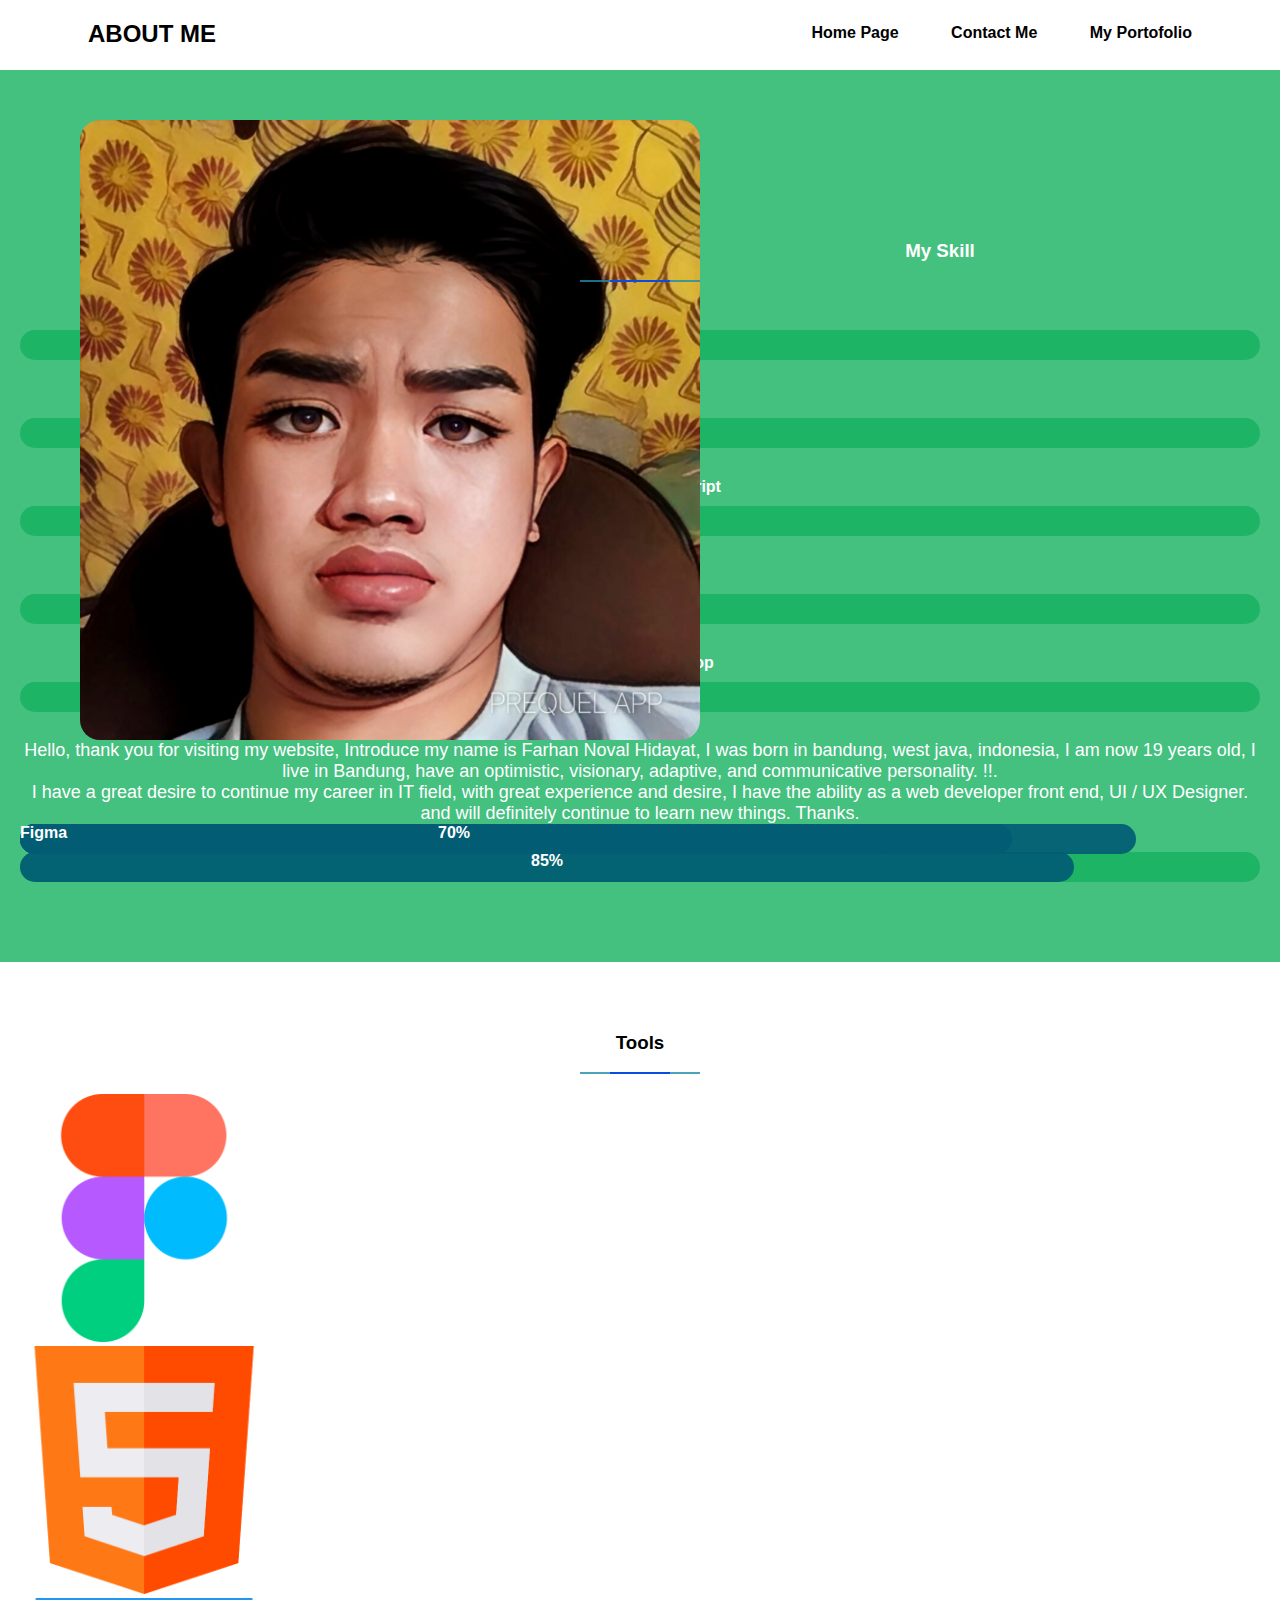
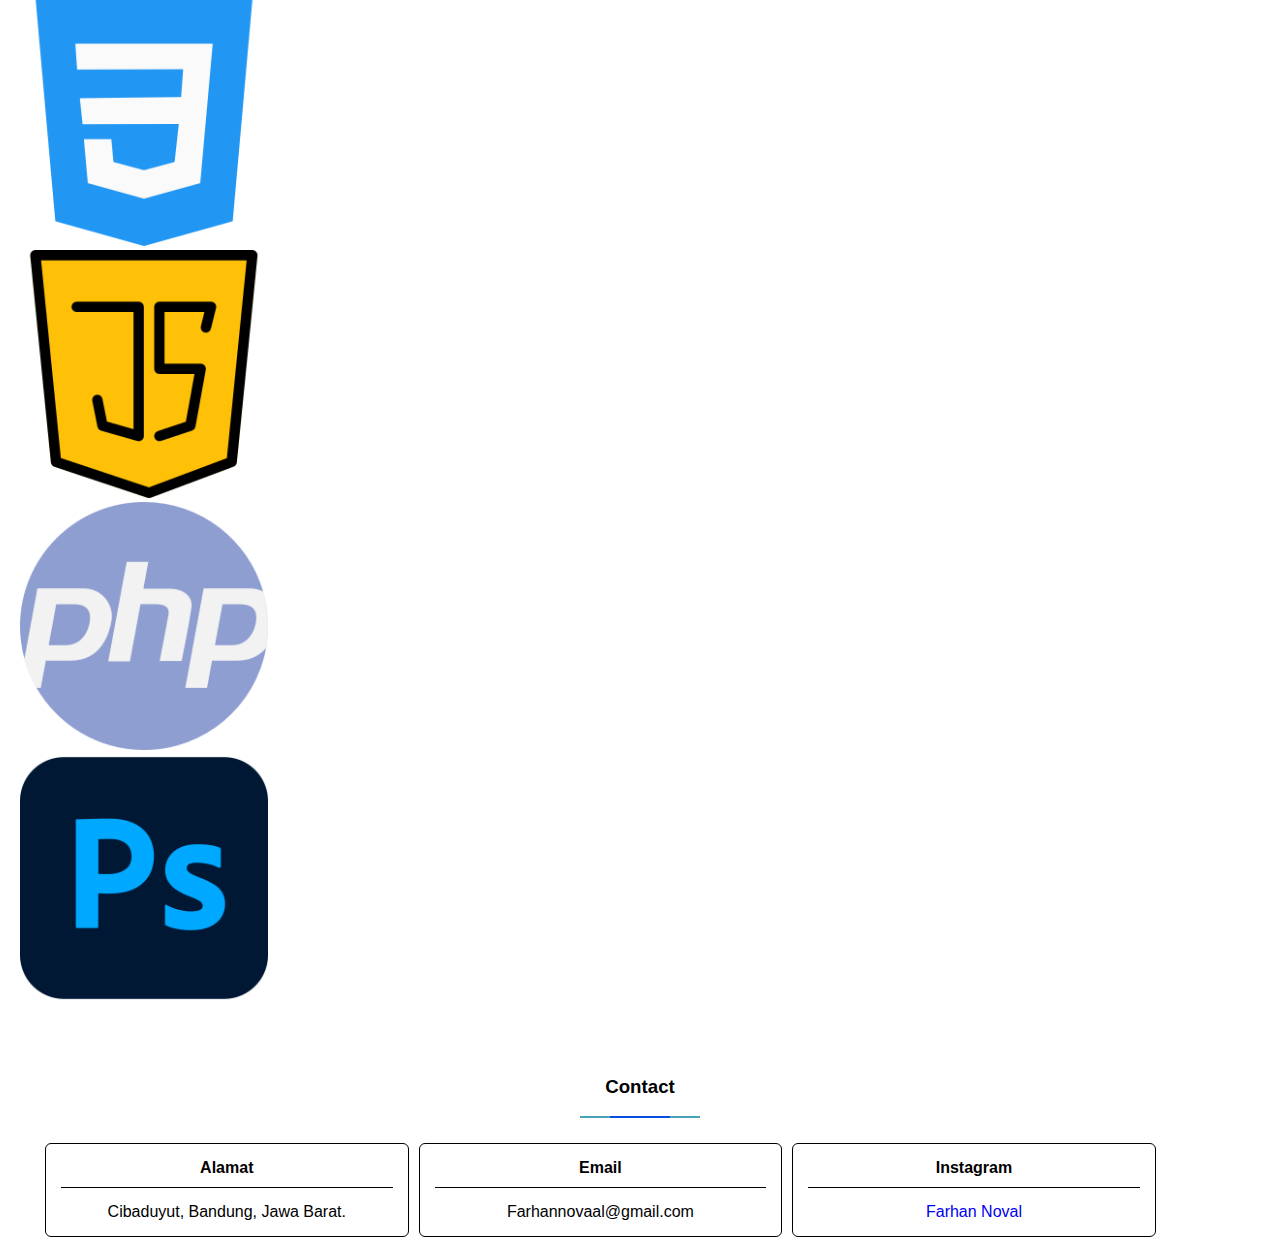
==== about.html @ 63f6ff06 "edit aboutme" ====
<!DOCTYPE html>
<html lang="en">
<head>
    <meta charset="UTF-8">
    <meta http-equiv="X-UA-Compatible" content="IE=edge">
    <meta name="viewport" content="width=device-width, initial-scale=1.0">
    <link href="https://cdnjs.cloudflare.com/ajax/libs/font-awesome/6.2.0/css/all.min.css" rel="stylesheet" type="text/css"> 
    <!-- CSS only -->
<link href="https://cdn.jsdelivr.net/npm/bootstrap@5.2.1/dist/css/bootstrap.min.css" rel="stylesheet" integrity="sha384-iYQeCzEYFbKjA/T2uDLTpkwGzCiq6soy8tYaI1GyVh/UjpbCx/TYkiZhlZB6+fzT" crossorigin="anonymous">
    <link href="css.css" rel="stylesheet" type="text/css" >
    <title> About Me </title>
</head>



<body>
    <input type="checkbox" id="test">
    <div class="sidebar">
        <ul>
            <li><a href="about.html" > About me </a></li>
            <li><a href="#Contact" > Contact Me </a></li>
            <li><a href="#portofolio" >My Portofolio  </a></li>

        </ul>

    </div>

   
    <header>
        <div class="header-con">
            <h2><a href=""> About Me  </a> </h2>
            <ul>
                <li><a href="index.html"> Home Page </a></li>
                <li><a href="#skill"> Contact Me </a></li>
                <li> <a href="#portofolio"> My Portofolio </a></li>
            </ul>

        <label for="test" class="mobile"> <i class="fa-solid fa-bars fa-2x"></i></label>

        </div>
    </header>

    <section class="banner-about">
        <div class="row">
            <div class="foto-about col-lg-4 col-md-6 col-sm-12"> <img src="img/bahan1.jpg" alt=""></div>

            <div class="intro-about col-lg-4">
                <p>Hello, thank you for visiting my website, Introduce my name is Farhan Noval Hidayat, I was born in bandung, west java, indonesia, I am now 19 years old, I live in Bandung, have an optimistic, visionary, adaptive, and communicative personality. !!. </p>
            </div>
            <div class="intro-about col-lg-4">
                <p>I have a great desire to continue my career in IT field, with great experience and desire, I have the ability as a web developer front end, UI / UX Designer. and will definitely continue to learn new things. Thanks.</p>
            </div>

        </div>
    </section>

        <section id="skill">
            <div class="container">
                <h3> My Skill </h3>
                
                <h4> HTML </h4>
                <div class="bar">
                    <span class="nilai html"> 90% </span>
                </div>
    
                
                <h4> CSS </h4>
                <div class="bar">
                    <span class="nilai css"> 80% </span>
                </div>
    
                
                <h4> JavaScript </h4>
                <div class="bar">
                    <span class="nilai js"> 70% </span>
                </div>
    
                
                <h4> PHP </h4>
                <div class="bar">
                    <span class="nilai php"> 70% </span>
                </div>
    
                
                <h4> Photosop </h4>
                <div class="bar">
                    <span class="nilai pts"> 70% </span>
                </div>
    
                <h4> Figma  </h4>
                <div class="bar">
                    <span class="nilai figma"> 85% </span>
                </div>
            </div>
        </section>
        <section id="tools">
            <div class="container">
                <h3> Tools </h3>
            <div class="row">
                    <div class="col-lg-2 col-md-3 col-sm-12 mt-4">
                        <a href=""> <img src="img/figma.png" alt=""></a>
                    </div>
                    <div class="col-lg-2 col-md-3 col-sm-12 mt-4">
                        <a href=""> <img src="img/html.png" alt=""></a>
                    </div>
                    <div class=" col-lg-2 col-md-3 col-sm-12 mt-4">
                        <a href=""> <img src="img/css-3.png" alt=""></a>
                    </div>
                    <div class=" col-lg-2 col-md-3 col-sm-12 mt-4">
                        <a href=""> <img src="img/java-script.png" alt=""></a>
                    </div>
                    <div class=" col-lg-2 col-md-3 col-sm-12 mt-4">
                        <a href=""> <img src="img/php.png" alt=""></a>
                    </div>
                    <div class=" col-lg-2 col-md-3 col-sm-12 mt-4">
                        <a href=""> <img src="img/photoshop.png" alt=""></a>
                    </div>
                </div>
            </div>

            <section id="Contact">
                <div class="container">
                    <h3> Contact </h3>
                <div class="row">
                    <div class="col-3 col-lg-4 col-md-6 col-sm-12"> 
                        <h4> Alamat </h4>
                        <p> Cibaduyut, Bandung, Jawa Barat. </p>
                    </div>
        
                    <div class="col-3 col-lg-4 col-md-6 col-sm-12"> 
                        <h4> Email </h4>
                        <p> Farhannovaal@gmail.com </p>
                    </div>
        
                    <div class="col-3 col-lg-4 col-md-6 col-sm-12"> 
                        <h4> Instagram </h4>
                        <p> <a href="https://www.instagram.com/valln31/"> Farhan Noval </a> </p>
                    </div>
                </div>
            </div>
            </section>




    <script src="edit.js"></script>
</body>
</html>
---- css.css ----
*{
    margin:0;
    padding:0;
}
body{
    font-family:arial;
}
    header{
        height:70px;
       
    }

    header h2{
        float: left;
        padding: 20px 24px;
        text-transform:uppercase;
        font-weight:bold;
       
    }

    header h2 a {
        text-decoration: none;
        color: black;
    }

    header h2 a:hover {
        color: rgba(21, 176, 95, 0.8);
       
    }

    header ul{
        float:right
    }

    header ul li{
        padding: 24px;
        display: inline-block;
        font-weight: bold;
    }

    header ul li a {
        color: black;
        text-decoration: none;
    }

    header ul li a:hover{
        color: rgba(21, 176, 95, 0.8);
    }

    .header-con{
        width:90%;
        margin: 0 auto;
    }

    .header-con:after{
        display:block;
        content: "";
        clear:both;
    }
    .mobile{
        float:right;
        display:none;
    
        padding:18px;
    }

    .mobile:hover{
        cursor:pointer;
    }

    #test{ display: none }

    .sidebar{
        position: fixed;
        width: 300px;
        top: 0;
        left: -300px;
        bottom: 0;
        padding:0;
        background-color: rgba(9, 24, 224, 0.8);
        z-index: 1;
    }

    .sidebar ul li a{
        color:white;
    }

    .sidebar ul li {
        padding: 50px;
        border: 1px solid white;
    }
    .sidebar ul li:hover{
        background-color: brown;
    }
    #test:checked ~.sidebar{
        left:0;
    }

        .banner img{
            width:150px;
            border-radius:10px;
            box-shadow: 0px 2px 2px black;
        }

        section {
            background-color: white;
            padding: 50px 20px;
        }

        .banner{
            background-color:rgba(21, 176, 95, 0.8);
            padding-top: 100px;
        }
        .greeting h2{
            font-size: 25px;
            font-family: 'Franklin Gothic Medium', 'Arial Narrow', Arial, sans-serif;
            font-style: oblique;
        }

        .banner h2, .banner p {
            color:white;
            margin-top:10px;
            font-family: sans-serif;
        }

        .banner-left{
            padding-left:50px
        }

        section h3 {
            padding-bottom:20px;
            text-align:center;
            margin:20px;
            position: relative;
        }

        section h3:before{
            content:'';
            display:block;
            position:absolute;
            bottom:0;
            width:120px;
            height:2px;
            background-color: rgba(30, 140, 167, 0.8);
            left:  calc(50% - 60px);
        }

        section h3:after{
            content:'';
            display:block;
            position:absolute;
            bottom:0;
            width:60px;
            height:2px;
            background-color: rgb(7, 77, 226);
            left:  calc(50% - 30px);
        }

         .about p {
            text-align:center;
            text-indent:30px;
            line-height: 25px;
        }


        #skill{
            background: rgba(21, 176, 95, 0.8);
            color: white;
        }

        #skill .bar{
            height: 30px;
            background-color: rgba(21, 176, 95, 0.8);
            margin: 10px 0 30px 0;
            border-radius: 20px;

        }

        .bar .nilai{
            height: 30px;
            display: inline-block;
            background-color:rgba(2, 92, 116, 0.93);
            border-radius: 20px;
        }

        .bar  span{
            color:white;
            text-align: center;
            font-weight: bold;

        }

        .html{
            width: 90%;
        }
        .css{
            width: 80%;
        }

        .js{
            width: 70%;
        }

        .php{
            width: 70%;
        }
        .figma{
            width: 85%;
        }
        .pts{
            width: 70%;
        }

        .gallery-1{
            width: 25%;
            box-sizing:border-box;
            padding: 2px;
            float: left;
            text-align: center;
            margin-bottom: 20px;
        }

        .col-4 img{
            width: 100%;
            border-radius: 10px;
        }

        .col-4 img:hover{
            transform: scale(1.2);
            opacity: 0.5;
            cursor: pointer;
        }

        .col-4 a{
            color: black;
        }

        .col-3 {
            width: 30.30%;
            box-sizing: border-box;
            float: left;
            text-align: center;
            border: 1px solid black;
            border-radius: 6px;
            padding: 15px;
            margin: 5px;
        }

        .col-3 h4{
            padding-bottom: 10px;
            border-bottom: 1px solid black;
            margin-bottom: 15px;
        }
        a{
            text-decoration: none;
        }

        .col-2{
            width: 20%;
        }

        #tools img{
            width: 20%;
        }
        footer{
            background-color: black;
            margin-top: 50px;
            height: 40px;
            color: white;
            text-align: center;
            font-size: 18px;
            padding-top: 20px;
        }

        html{
            scroll-behavior: smooth;
        }
        
        .button-header button{
            border-radius: 10px;
            background-color: rgba(21, 176, 95, 0.8);
            border: 1px solid white;
            box-shadow: 1px 1px 1px white;
        }
        .button-header a{
            color: white;
            padding: 5px;
        }
        .button-header button:hover{
            background-color: aquamarine;
        }

        .jumbo{
            width: 30%;
            transform: translateX(120%);
            margin-bottom: 20px;
            border-radius: 10px;
            border: 2x solid rgb(58, 56, 56);
            box-shadow: 2px 2px 2px black;
            
        }

        @keyframes fadeIn{
            to {
                opacity: 1;
            }
        }

        .fade{
            opacity: 0;
            animation: fadeIn 0.5s forwards;
        }

        .active{
            opacity: 0.5;
        }
        .foto-about img{
            width: 50%;
            border-radius: 20px;
            transform: translateX(60px);
            float: left;
        }
        .banner-about{
            background-color:  rgba(21, 176, 95, 0.8);
            text-align: center;
            color: white;
            font-size: 15px

        }
        .intro-about{
            float: right;
            font-size: 18px;
        }
    .img-index{
        transform: translateX(100px);
    }

        @media (max-width: 768px){
            .mobile{
                display:block;
            } header ul{
                display:none;
            }.col-4{
                    width: 50%;
            }.col-3{
                width: 100%;
                text-align: center;
            } #Contact {
                margin-bottom: 25 0px;
            }footer{
                display: none;
            }.col-2{
                width: 20%;
                transform: translate(0,0);
                margin-top: 20px;
            }#tools img{
                width: 20%;
                text-align: center;
                margin-left: 40%;
            }.intro-about{
                margin-top: 50px;
            }
            }
            @media (max-width: 992px){
                .mobile{
                    display:block;
                } header ul{
                    display:none;
                }.col-4{
                        width: 50%;
                }.col-3{
                    width: 100%;
                    text-align: center;
                } #Contact {
                    margin-bottom: 25 0px;
                }footer{
                    display: none;
                }.col-2{
                    width: 20%;
                    transform: translate(0,0);
                    margin-top: 20px;
                }#tools img{
                    width: 20%;
                    text-align: center;
                    margin-left: 40%;
                }.intro-about{
                    margin-top: 50px;
                }
                }
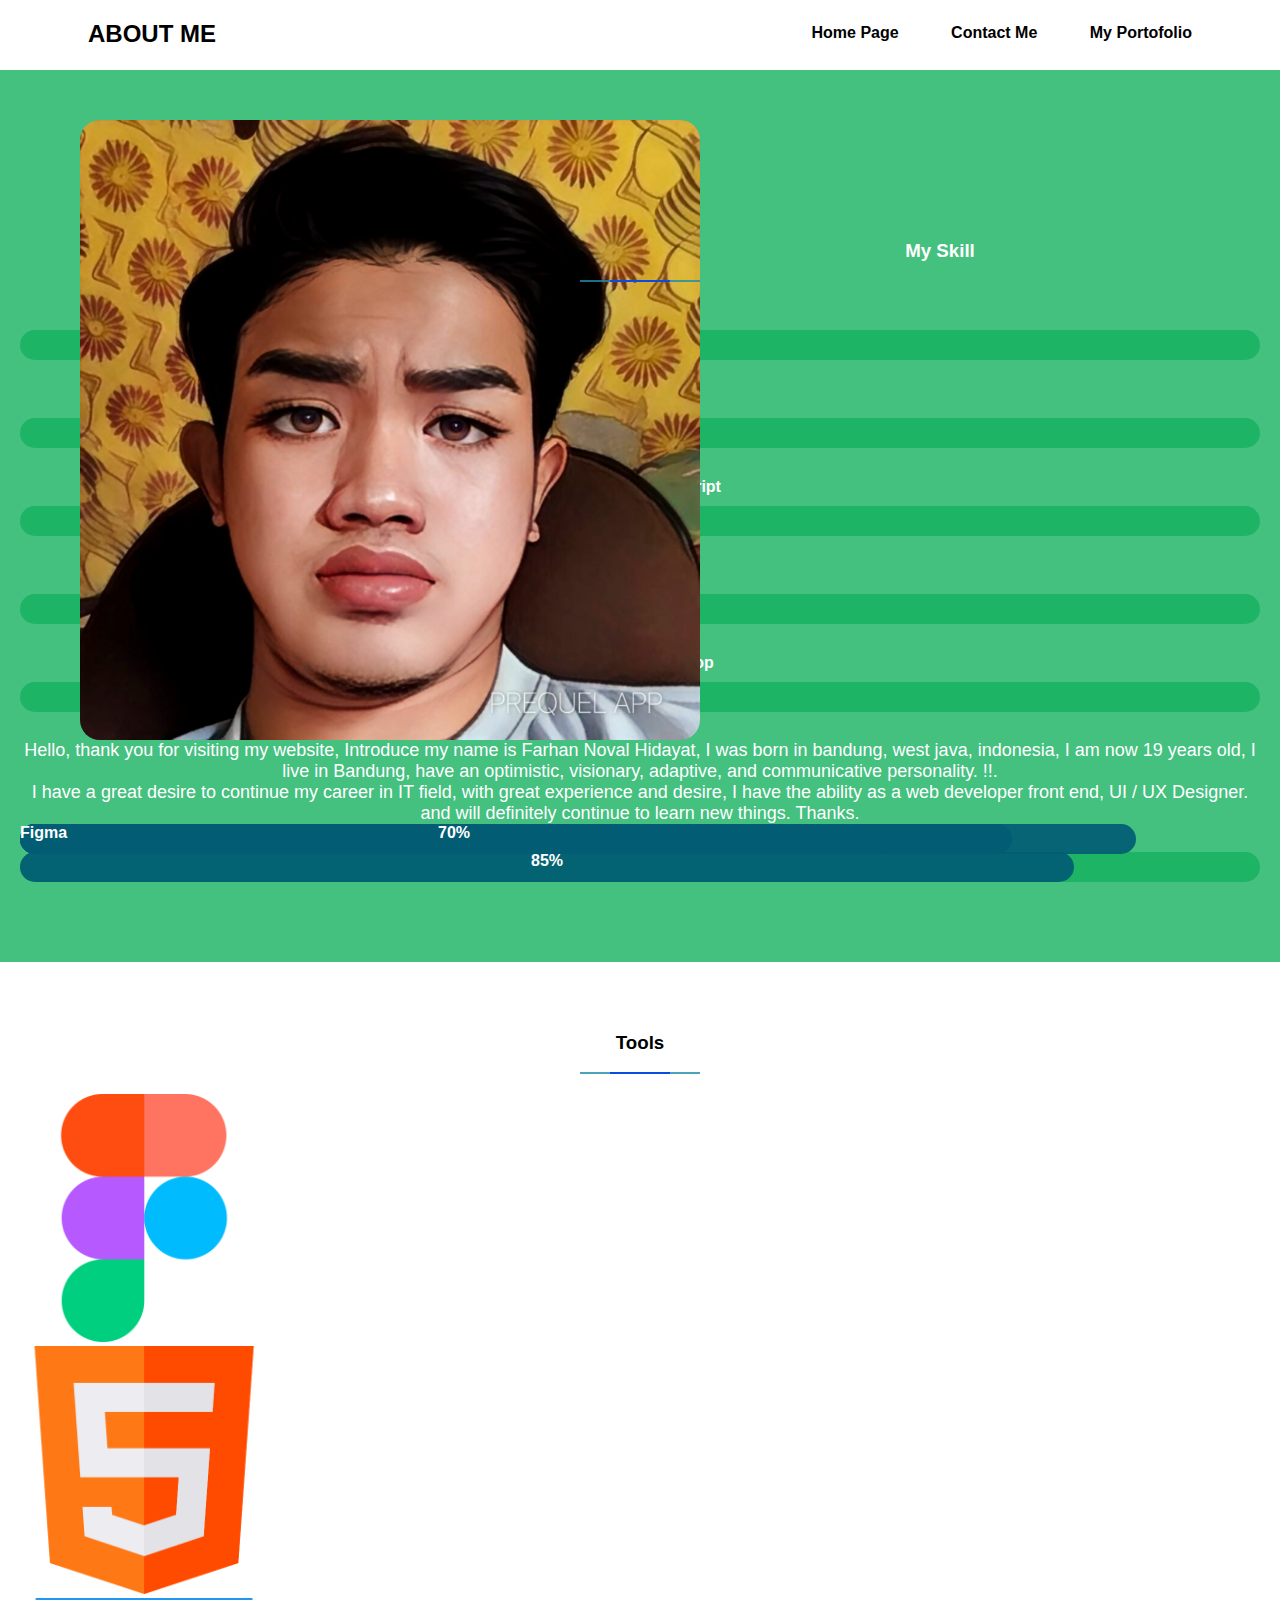
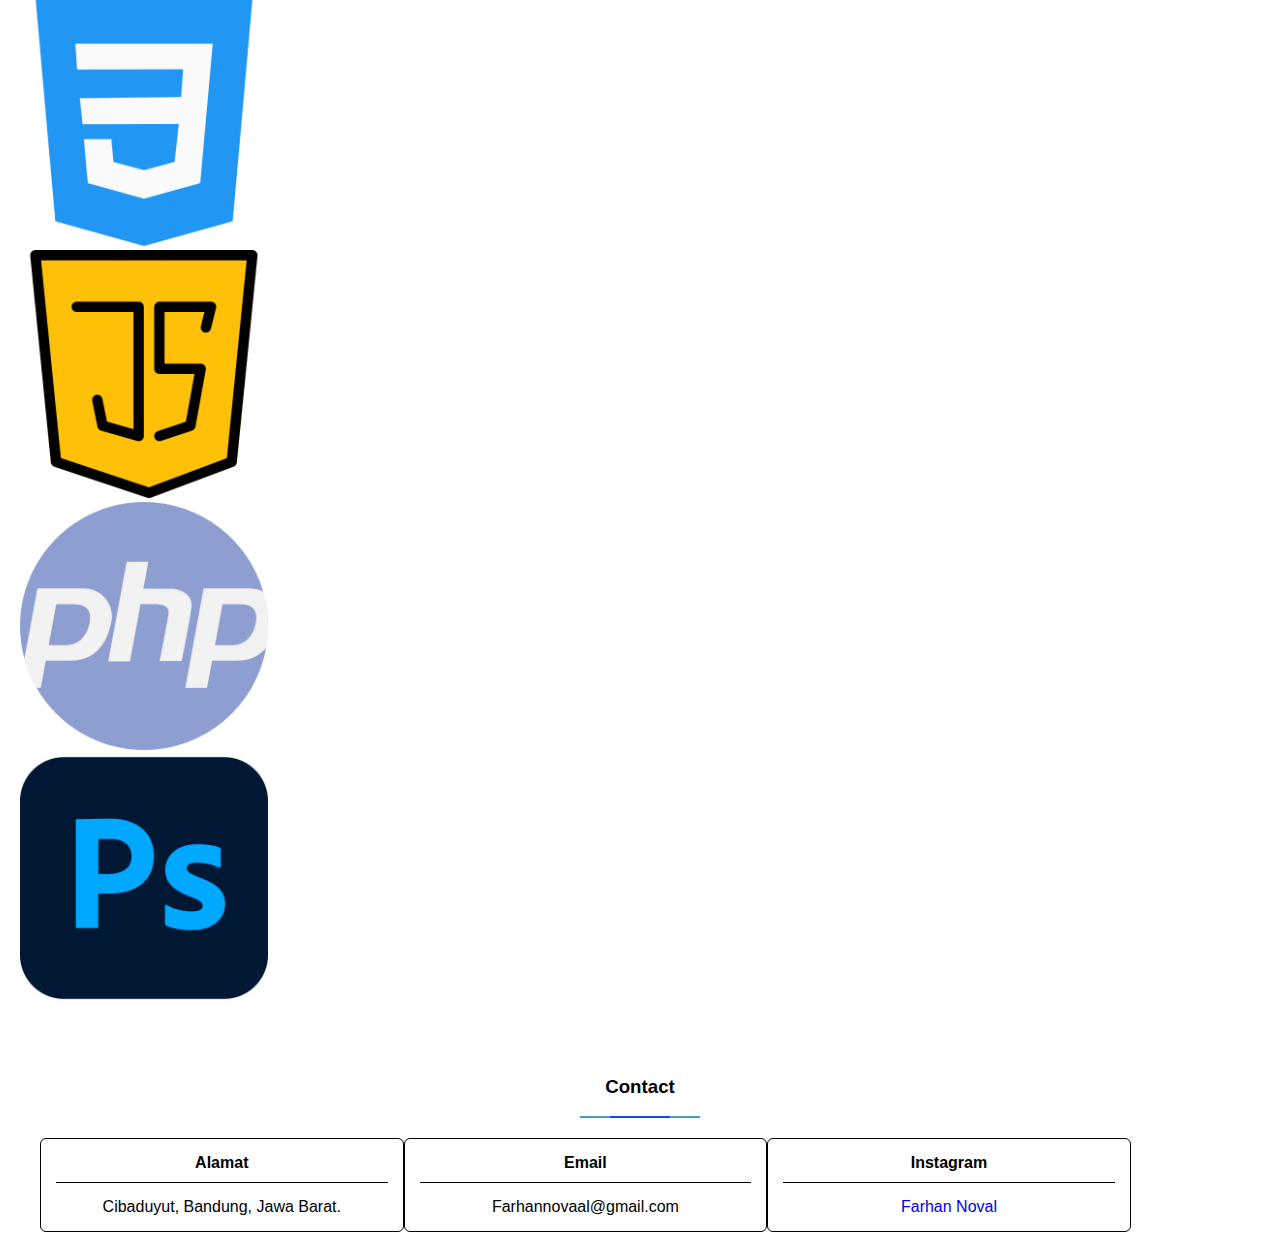
==== commit 18c4afd1: "RESPONSIVE FIX" ====
--- a/about.html
+++ b/about.html
@@ -17,9 +17,9 @@
     <input type="checkbox" id="test">
     <div class="sidebar">
         <ul>
-            <li><a href="about.html" > About me </a></li>
+            <li><a href="index.html" > Home Page</a></li>
             <li><a href="#Contact" > Contact Me </a></li>
-            <li><a href="#portofolio" >My Portofolio  </a></li>
+            <li><a href="porto.html" >My Portofolio  </a></li>
 
         </ul>
 
@@ -31,8 +31,8 @@
             <h2><a href=""> About Me  </a> </h2>
             <ul>
                 <li><a href="index.html"> Home Page </a></li>
-                <li><a href="#skill"> Contact Me </a></li>
-                <li> <a href="#portofolio"> My Portofolio </a></li>
+                <li><a href="#Contact"> Contact Me </a></li>
+                <li> <a href="porto.html"> My Portofolio </a></li>
             </ul>
 
         <label for="test" class="mobile"> <i class="fa-solid fa-bars fa-2x"></i></label>
--- a/css.css
+++ b/css.css
@@ -57,6 +57,21 @@
         content: "";
         clear:both;
     }
+    .img-index h2{
+        
+        width: 70%;
+        border-radius: 10px;
+        padding-left: 10px;
+        color: black;
+        background-color: rgb(121, 176, 95, 0.);
+        box-shadow: 1px 1px 1px black;
+    }.img-index h4{
+        color: white;
+    }.img-index span{
+        color: black;
+        font-weight: bold;
+    }
+
     .mobile{
         float:right;
         display:none;
@@ -77,7 +92,7 @@
         left: -300px;
         bottom: 0;
         padding:0;
-        background-color: rgba(9, 24, 224, 0.8);
+        background-color: rgba(21, 21, 22, 0.8);
         z-index: 1;
     }
 
@@ -90,14 +105,14 @@
         border: 1px solid white;
     }
     .sidebar ul li:hover{
-        background-color: brown;
+        background-color: rgb(59, 48, 48);
     }
     #test:checked ~.sidebar{
         left:0;
     }
 
         .banner img{
-            width:150px;
+            width:25%;
             border-radius:10px;
             box-shadow: 0px 2px 2px black;
         }
@@ -109,7 +124,8 @@
 
         .banner{
             background-color:rgba(21, 176, 95, 0.8);
-            padding-top: 100px;
+            padding-top: 60px;
+            width: 100%;
         }
         .greeting h2{
             font-size: 25px;
@@ -121,10 +137,6 @@
             color:white;
             margin-top:10px;
             font-family: sans-serif;
-        }
-
-        .banner-left{
-            padding-left:50px
         }
 
         section h3 {
@@ -210,30 +222,166 @@
         .pts{
             width: 70%;
         }
-
-        .gallery-1{
-            width: 25%;
-            box-sizing:border-box;
-            padding: 2px;
-            float: left;
-            text-align: center;
-            margin-bottom: 20px;
-        }
-
-        .col-4 img{
-            width: 100%;
+/* 
+        PUNYA PROTOFOLIO  */
+        input{
+            display: none;
+        }
+        #check1:checked ~.container1 .container-gambar .pic-2{
+            opacity: 1;
+            transform: scale(1);
+            position: relative;
+            transition: .5s;
+        }
+        #check2:checked ~ .container1 .container-gambar .foto2{
+            opacity: 1;
+            transform: scale(1);
+            position: relative;
+            
+        }
+        #check2:checked ~ .container1 .container-gambar .foto1,
+        #check2:checked ~ .container1 .container-gambar .foto3{
+            opacity: 0;
+            transform: scale(0);
+            position: absolute;
+           
+
+        }
+        #check1:checked ~.container1 .container-gambar .pic-2{
+            opacity: 1;
+            transform: scale(1);
+            position: relative;
+            transition: .5s;
+        }
+        #check3:checked ~ .container1 .container-gambar .foto3{
+            opacity: 1;
+            transform: scale(1);
+            position: relative;
+            
+        }
+        #check3:checked ~ .container1 .container-gambar .foto2,
+        #check3:checked ~ .container1 .container-gambar .foto3{
+            opacity: 0;
+            transform: scale(0);
+            position: absolute;
+           
+
+        }
+        .navbar-porto{
+            height: auto;
+            width: 100%;
+            text-align: center;
+            margin: 0 auto 20px auto;
+            position: relative;
+            font-size: 25px;
+            font-weight: normal;
+            display: flex;
+            background-color: rgb(240, 238, 238);
+            align-items: center;
+            border-radius: 5px;
+            box-shadow: 3px 3px 3px lightgray;
+        }
+        .navbar-porto h2{
+            height:  100%;
+            background-color: rgb(221, 221, 221);
+            line-height: 60px;
+            color: white;
+            padding: 0 50px;
+            margin-top: auto;
+        }
+        .navbar-porto label{
+            display: inline-block;
+            width: 100%;
+            height: auto;
+            padding: 0 10px;
+            line-height: 60px;
+            margin: 0 50px;
+            color: gray;
+            cursor: pointer;
+            transition: 0.5s;
+            font-size: 18px;
+        }
+        .navbar-porto label:hover{
+            color: black;
+        }
+
+        .container-gambar{
+            width: 90%;
+            margin: auto;
+            display: grid;
+            grid-template-columns: repeat(4,1fr);
+            grid-gap: 30px 10px;
+        }
+        .pic{
+            position: relative;
+            height: 230px;
+            text-align: center;
+        }
+        .pic img{
+            width: 100%;
+            height: 100%;
             border-radius: 10px;
         }
 
-        .col-4 img:hover{
+
+        /* punya portofoolio  */
+
+        .pic-2{
+            position: relative;
+            height: 230px;
+            text-align: center;
+            transition: .5s;
+        }
+        .pic-2 img{
+            width: 100%;
+            height: 100%;
+            border-radius: 10px;
+        }
+        .pic-2:hover{
+            transition: 0.5s;
             transform: scale(1.2);
             opacity: 0.5;
-            cursor: pointer;
-        }
-
-        .col-4 a{
-            color: black;
-        }
+        }
+
+
+        /* SAMPE SINI */
+
+        .pic::before{
+            content: "PORTOFOLIO";
+            position: absolute;
+            top: 50%;
+            left: 50%;
+            transform: translate(-50%,-50%);
+            color: white;
+            font-weight: bold;
+            width: 100%;
+            margin-top: -100px;
+            opacity: 0;
+            transition: .3s;
+            transition-delay: .2s;
+            z-index: 1;
+        }
+        .pic::after{
+            content: "";
+            position: absolute;
+            width: 100%;
+            bottom: 0;
+            left: 0;
+            border-radius: 10px;
+            height: 0;
+            background-color: rgba(0, 0, 0,.4);
+            transform: .3s;
+        }
+        .pic:hover::after{
+            height: 100%;
+        }
+        .pic:hover::before{
+            margin-top: 0;
+            opacity: 1;
+        }
+
+
+
 
         .col-3 {
             width: 30.30%;
@@ -243,7 +391,7 @@
             border: 1px solid black;
             border-radius: 6px;
             padding: 15px;
-            margin: 5px;
+            margin-bottom: 5px;
         }
 
         .col-3 h4{
@@ -290,15 +438,6 @@
             background-color: aquamarine;
         }
 
-        .jumbo{
-            width: 30%;
-            transform: translateX(120%);
-            margin-bottom: 20px;
-            border-radius: 10px;
-            border: 2x solid rgb(58, 56, 56);
-            box-shadow: 2px 2px 2px black;
-            
-        }
 
         @keyframes fadeIn{
             to {
@@ -325,6 +464,7 @@
             text-align: center;
             color: white;
             font-size: 15px
+            
 
         }
         .intro-about{
@@ -340,8 +480,10 @@
                 display:block;
             } header ul{
                 display:none;
-            }.col-4{
-                    width: 50%;
+            }.container-gambar{
+                    display: grid;
+                    grid-template-columns: repeat(2,1fr);
+                    grid-gap: 50px 10px;
             }.col-3{
                 width: 100%;
                 text-align: center;
@@ -359,6 +501,15 @@
                 margin-left: 40%;
             }.intro-about{
                 margin-top: 50px;
+            }.navbar-porto h2{
+                font-size: 16px;
+                margin: 0;
+            }.navbar-porto label{
+                font-size: 15px;
+                margin: 2px 2px;
+                width: 20%;
+            }.banner{
+                width: 100%;
             }
             }
             @media (max-width: 992px){
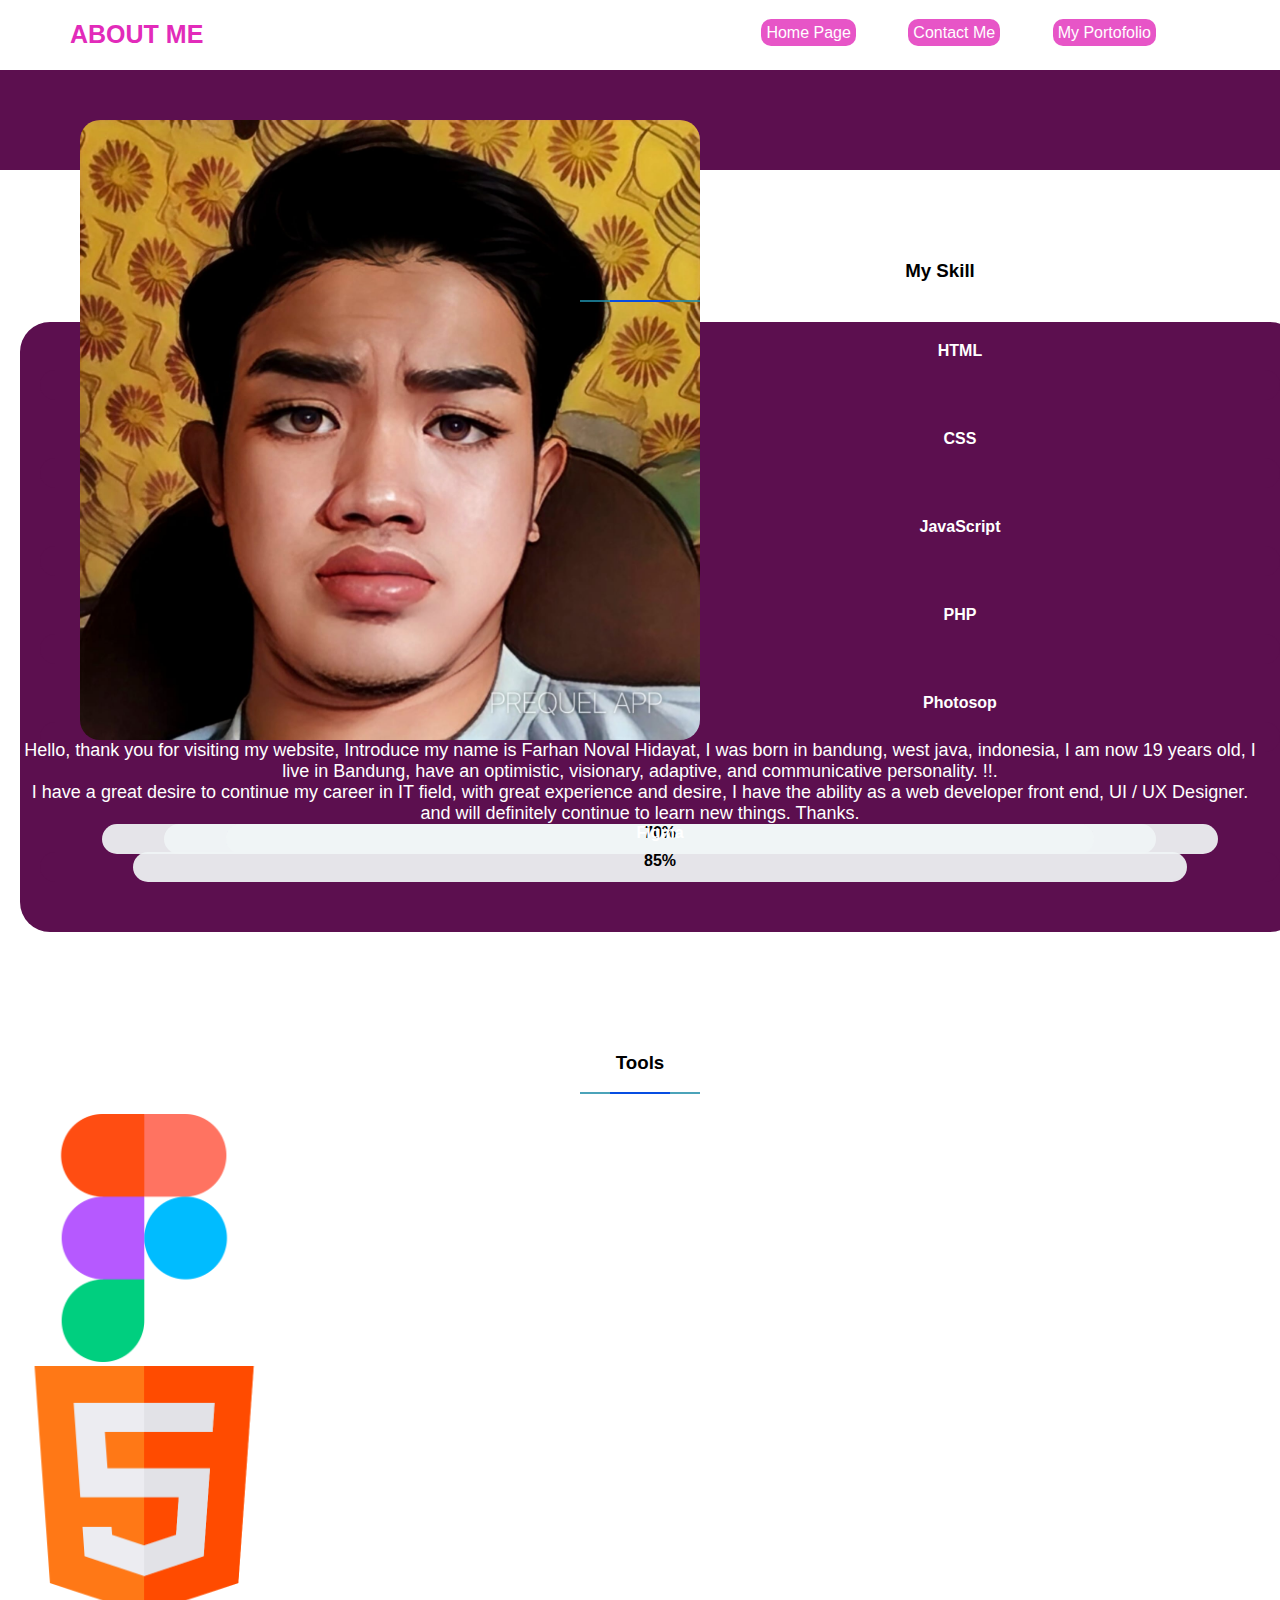
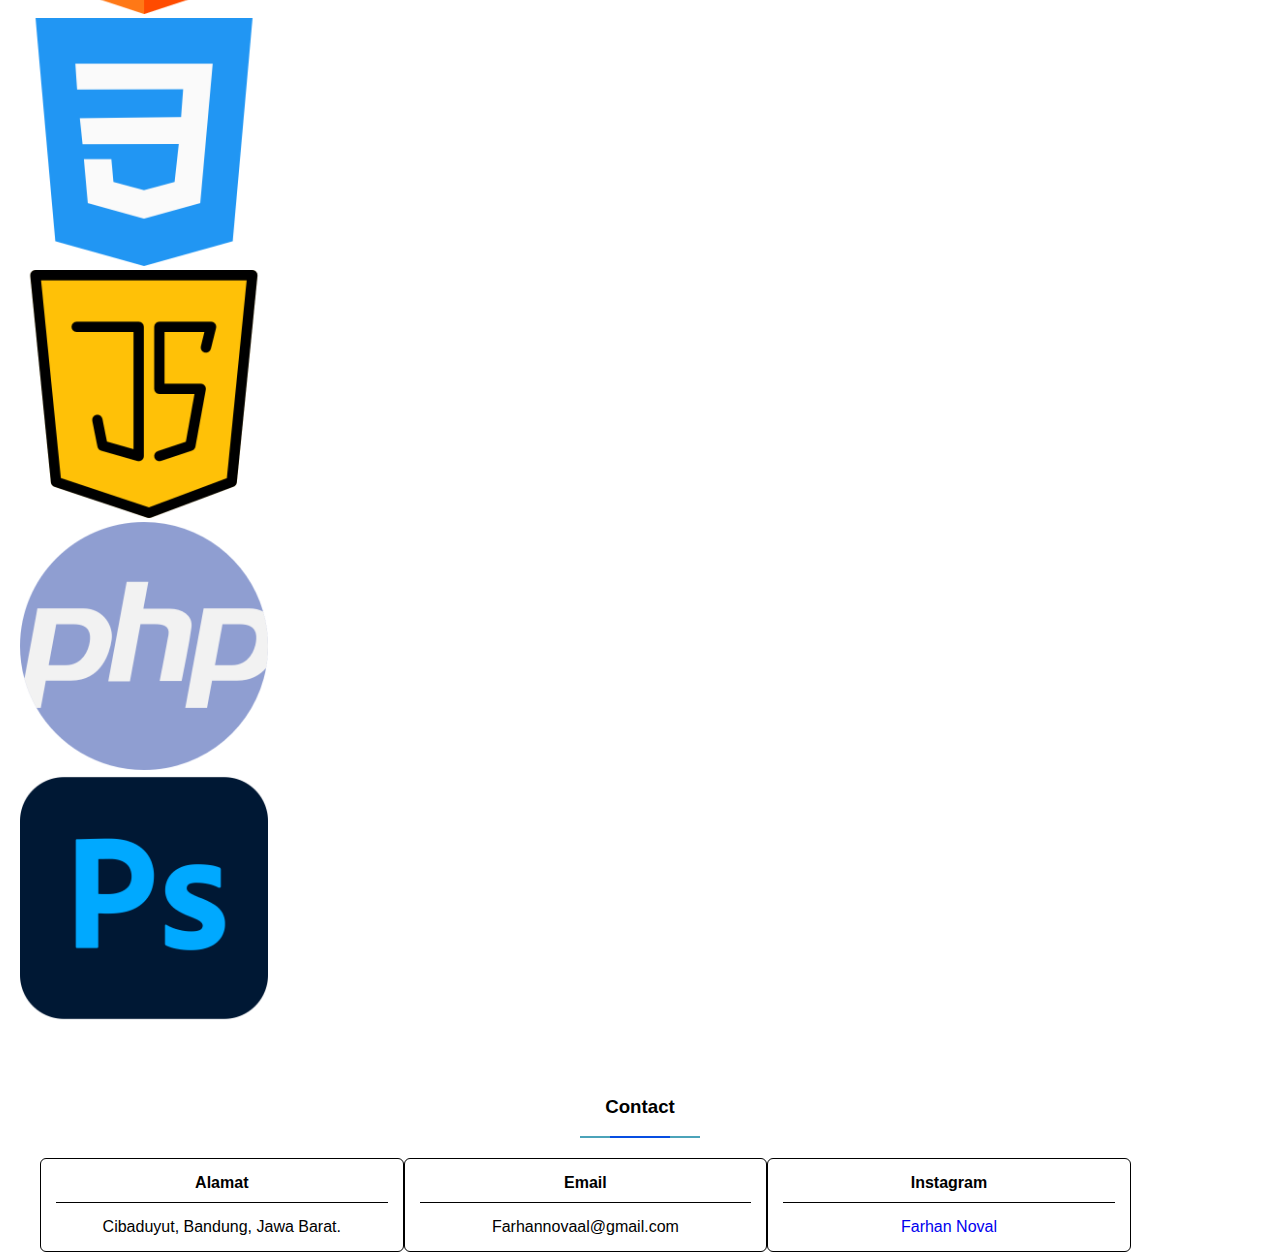
==== commit 69b3891d: "editan terbaru 1/6" ====
--- a/about.html
+++ b/about.html
@@ -55,8 +55,9 @@
     </section>
 
         <section id="skill">
-            <div class="container">
-                <h3> My Skill </h3>
+            <h3> My Skill </h3>
+            <div class="container skill">
+                
                 
                 <h4> HTML </h4>
                 <div class="bar">
--- a/css.css
+++ b/css.css
@@ -12,19 +12,20 @@
 
     header h2{
         float: left;
-        padding: 20px 24px;
+        padding: 20px 70px;
         text-transform:uppercase;
         font-weight:bold;
+        font-size: 25px;
        
     }
 
     header h2 a {
         text-decoration: none;
-        color: black;
+        color: rgb(226, 43, 186);
     }
 
     header h2 a:hover {
-        color: rgba(21, 176, 95, 0.8);
+        color: rgba(50, 56, 53, 0.8);
        
     }
 
@@ -35,20 +36,30 @@
     header ul li{
         padding: 24px;
         display: inline-block;
-        font-weight: bold;
+        position: relative;
+       right: 100px;
+       font-family: 'Franklin Gothic Medium', 'Arial Narrow', Arial, sans-serif;
+        opacity: 80%;
     }
 
     header ul li a {
-        color: black;
+        background-color: rgb(226, 43, 186);
         text-decoration: none;
+        color: white;
+        padding: 5px;
+        border-radius: 10px;
+        
     }
 
     header ul li a:hover{
-        color: rgba(21, 176, 95, 0.8);
+        background-color: grey;
+        opacity: 100%;
+        color: white;
+        
     }
 
     .header-con{
-        width:90%;
+        width:100%;
         margin: 0 auto;
     }
 
@@ -57,26 +68,11 @@
         content: "";
         clear:both;
     }
-    .img-index h2{
-        
-        width: 70%;
-        border-radius: 10px;
-        padding-left: 10px;
-        color: black;
-        background-color: rgb(121, 176, 95, 0.);
-        box-shadow: 1px 1px 1px black;
-    }.img-index h4{
-        color: white;
-    }.img-index span{
-        color: black;
-        font-weight: bold;
-    }
-
     .mobile{
         float:right;
-        display:none;
-    
-        padding:18px;
+        padding:10px;
+        margin-top: 10px;
+        display: none;
     }
 
     .mobile:hover{
@@ -88,21 +84,30 @@
     .sidebar{
         position: fixed;
         width: 300px;
+        height: auto;
         top: 0;
         left: -300px;
         bottom: 0;
         padding:0;
-        background-color: rgba(21, 21, 22, 0.8);
+        background-color: rgb(255, 255, 255);
         z-index: 1;
+        border-radius: 10px;
+        opacity: 1;
+        transition: 0.5s;
+  
+    }.sidebar ul{
+        margin-top: 50%;
     }
 
     .sidebar ul li a{
-        color:white;
+        color:black;
     }
 
     .sidebar ul li {
-        padding: 50px;
-        border: 1px solid white;
+        padding: 15px;
+        list-style: none;
+
+        
     }
     .sidebar ul li:hover{
         background-color: rgb(59, 48, 48);
@@ -112,9 +117,13 @@
     }
 
         .banner img{
-            width:25%;
+            width:20%;
+            height: 200px;
             border-radius:10px;
-            box-shadow: 0px 2px 2px black;
+            box-shadow: 0px 1px 1px black;
+            position: relative;
+            float: right;
+            right: 100px;
         }
 
         section {
@@ -123,19 +132,38 @@
         }
 
         .banner{
-            background-color:rgba(21, 176, 95, 0.8);
-            padding-top: 60px;
-            width: 100%;
-        }
-        .greeting h2{
-            font-size: 25px;
-            font-family: 'Franklin Gothic Medium', 'Arial Narrow', Arial, sans-serif;
-            font-style: oblique;
-        }
+            position: relative;
+            left: 5%;
+            background-color:rgb(92, 15, 79);
+            width: 90%;
+            padding: 50px;
+            height: 300px;
+            border-radius: 10px;
+            margin-top: 20px;
+        }.banner span{
+            color: rgb(226, 43, 186);
+        }.banner h4{
+            color: blueviolet;
+        }
+    .header{
+            width: 100%;
+        }.greeting{
+            width: 50%;
+            float: left;
+        }.img-index{
+            float: right;
+            position: relative;
+            bottom: 200px;
+            left: 500px;
+        }.greeting p{
+            font-size: 18px;
+            font-weight: bold;
+        }
+        
+
 
         .banner h2, .banner p {
-            color:white;
-            margin-top:10px;
+            color: white;
             font-family: sans-serif;
         }
 
@@ -175,28 +203,33 @@
         }
 
 
-        #skill{
-            background: rgba(21, 176, 95, 0.8);
-            color: white;
+        .skill{
+            background-color: rgb(92, 15, 79);
+            color: white;
+            width: 100%;
+            padding: 20px;
+            border-radius: 30px;
+            text-align: center;
         }
 
         #skill .bar{
             height: 30px;
-            background-color: rgba(21, 176, 95, 0.8);
+            background-color: rgb(92, 15, 79);
             margin: 10px 0 30px 0;
             border-radius: 20px;
+            width: 100%;
 
         }
 
         .bar .nilai{
             height: 30px;
             display: inline-block;
-            background-color:rgba(2, 92, 116, 0.93);
+            background-color:rgba(240, 244, 245, 0.93);
             border-radius: 20px;
         }
 
         .bar  span{
-            color:white;
+            color:black;
             text-align: center;
             font-weight: bold;
 
@@ -247,12 +280,7 @@
            
 
         }
-        #check1:checked ~.container1 .container-gambar .pic-2{
-            opacity: 1;
-            transform: scale(1);
-            position: relative;
-            transition: .5s;
-        }
+    
         #check3:checked ~ .container1 .container-gambar .foto3{
             opacity: 1;
             transform: scale(1);
@@ -268,7 +296,7 @@
 
         }
         .navbar-porto{
-            height: auto;
+            height: 60px;
             width: 100%;
             text-align: center;
             margin: 0 auto 20px auto;
@@ -282,17 +310,18 @@
             box-shadow: 3px 3px 3px lightgray;
         }
         .navbar-porto h2{
-            height:  100%;
+            height: 60px;
             background-color: rgb(221, 221, 221);
             line-height: 60px;
             color: white;
-            padding: 0 50px;
+            padding: 0 20px;
             margin-top: auto;
+            
         }
         .navbar-porto label{
             display: inline-block;
             width: 100%;
-            height: auto;
+            height: 60px;
             padding: 0 10px;
             line-height: 60px;
             margin: 0 50px;
@@ -309,35 +338,76 @@
             width: 90%;
             margin: auto;
             display: grid;
-            grid-template-columns: repeat(4,1fr);
+            grid-template-columns: repeat(3,1fr);
             grid-gap: 30px 10px;
+            margin-top: 50px;
+            background-color: rgba(92, 15, 79);
+            padding: 50px;
+            height: auto;
+            border-radius: 20px;
         }
         .pic{
             position: relative;
-            height: 230px;
-            text-align: center;
+            height: 300px;
+            text-align: center;
+            width: 300px;
+            left: 10%;
+            box-shadow: 2px 2px 2px 2px white;
+            border-radius: 10px;
         }
         .pic img{
             width: 100%;
             height: 100%;
             border-radius: 10px;
-        }
-
+        }#portofolio p{
+            font-size: 23px;
+            text-align: center;
+            background-color: rgba(226, 43, 186);
+            width: 200px;
+            position: relative;
+            left: 420px;
+            border-radius: 10px;
+            color: white;
+            box-shadow: 2px 2px 2px  grey;
+            margin-top: 20px;
+        }#portofolio a {
+            color: white;
+        }#portofolio p:hover{
+            background-color: grey;
+        }.contact{
+            width: 90%;
+            background-color: rgba(92, 15, 79);
+            position: relative;
+            left: 5%;
+            padding: 20px;
+            border-radius: 10px;
+        }.alamat{
+            position: relative;
+            left: 5%;
+            color: black;
+            margin-right: 5px;
+            background-color: white;
+            box-shadow: 2px 2px 2px grey;
+        }.alamat a {
+            color: black;
+        }.alamat a:hover{
+            color: blue;
+        }
 
         /* punya portofoolio  */
 
-        .pic-2{
+        .pic2{
             position: relative;
             height: 230px;
             text-align: center;
             transition: .5s;
         }
-        .pic-2 img{
+        .pic2 img{
             width: 100%;
             height: 100%;
             border-radius: 10px;
         }
-        .pic-2:hover{
+        .pic2:hover{
             transition: 0.5s;
             transform: scale(1.2);
             opacity: 0.5;
@@ -460,10 +530,11 @@
             float: left;
         }
         .banner-about{
-            background-color:  rgba(21, 176, 95, 0.8);
-            text-align: center;
-            color: white;
-            font-size: 15px
+            background-color:  rgb(92, 15, 79);
+            text-align: center;
+            color: white;
+            font-size: 15px;
+            margin-bottom: 20px;
             
 
         }
@@ -471,25 +542,58 @@
             float: right;
             font-size: 18px;
         }
-    .img-index{
-        transform: translateX(100px);
-    }
 
         @media (max-width: 768px){
             .mobile{
-                display:block;
-            } header ul{
+                display: block;
+                position:fixed;
+                left: 80%;
+            }.header-con{
+                position: fixed;
+                background-color: white;
+                width: 109%;
+                z-index: 2;
+            }.header-con h2{
+                font-size: 18px;
+            }
+            header ul{
                 display:none;
             }.container-gambar{
-                    display: grid;
-                    grid-template-columns: repeat(2,1fr);
-                    grid-gap: 50px 10px;
+                width: 90%;                
+                display: grid;
+                grid-template-columns: repeat(1,1fr);
+                grid-gap: 30px 10px;
+                background-color: rgba(92, 15, 79);
+                padding-top: 20px;
+                padding-left: 0px;
+                height: auto;
+                border-radius: 20px;
+            }
+            #portofolio p{
+                font-size: 23px;
+                text-align: center;
+                background-color: rgba(226, 43, 186);
+                width: 200px;
+                position: relative;
+                left: 25%;
+                border-radius: 10px;
+                color: white;
+                box-shadow: 2px 2px 2px  grey;
+                margin-top: 20px;
             }.col-3{
                 width: 100%;
                 text-align: center;
-            } #Contact {
-                margin-bottom: 25 0px;
-            }footer{
+            
+            }.contact{
+                width: 90%;
+                position: relative;
+                left: 10%;
+                border-radius: 20px;
+                
+            }.alamat{
+                left: 0;
+            }
+            footer{
                 display: none;
             }.col-2{
                 width: 20%;
@@ -502,29 +606,94 @@
             }.intro-about{
                 margin-top: 50px;
             }.navbar-porto h2{
-                font-size: 16px;
-                margin: 0;
+                display: none;
             }.navbar-porto label{
                 font-size: 15px;
                 margin: 2px 2px;
-                width: 20%;
+                
             }.banner{
                 width: 100%;
+            }.greeting {
+                font-size: 12px;
+                width: 100%;
+                height: 300px;
+                bottom: 20px;
+                
+            }.greeting p{
+                color: white;
+                width: 60%;
+                font-size: 12px;
             }
+            .banner img{
+                left: 0;
+                width: 29%;
+                bottom: 50%;
+                
             }
+               
+            
+            .navbar-porto{
+                width: 100%;
+           }.img-index span{
+             width: 90%;
+           }.sidebar{
+            width: 300px;
+           };
+            };
+
             @media (max-width: 992px){
                 .mobile{
-                    display:block;
-                } header ul{
+                    display: block;
+                    position:fixed;
+                    left: 80%;
+                }.header-con{
+                    position: fixed;
+                    background-color: white;
+                    width: 109%;
+                    z-index: 2;
+                }.header-con h2{
+                    font-size: 18px;
+                }
+                header ul{
                     display:none;
-                }.col-4{
-                        width: 50%;
+                }.container-gambar{
+                    width: 90%;                
+                    display: grid;
+                    grid-template-columns: repeat(2,1fr);
+                    grid-gap: 30px 10px;
+                    background-color: rgba(92, 15, 79);
+                    padding-top: 20px;
+                    padding-left: 0px;
+                    height: auto;
+                    border-radius: 20px;
+                }
+                #portofolio p{
+                    font-size: 23px;
+                    text-align: center;
+                    background-color: rgba(226, 43, 186);
+                    width: 200px;
+                    position: relative;
+                    left: 25%;
+                    border-radius: 10px;
+                    color: white;
+                    box-shadow: 2px 2px 2px  grey;
+                    margin-top: 20px;
+                    height: 10%;
+                    top: 50%;
                 }.col-3{
                     width: 100%;
                     text-align: center;
-                } #Contact {
-                    margin-bottom: 25 0px;
-                }footer{
+                
+                }.contact{
+                    width: 90%;
+                    position: relative;
+                    left: 5%;
+                    border-radius: 20px;
+                    
+                }.alamat{
+                    left: 0;
+                }
+                footer{
                     display: none;
                 }.col-2{
                     width: 20%;
@@ -536,7 +705,40 @@
                     margin-left: 40%;
                 }.intro-about{
                     margin-top: 50px;
+                }.navbar-porto h2{
+                    display: none;
+                }.navbar-porto label{
+                    font-size: 15px;
+                    margin: 2px 2px;
+                    
+                }.banner{
+                    width: 100%;
+                }.greeting {
+                    font-size: 12px;
+                    width: 100%;
+                    height: 300px;
+                    bottom: 20px;
+                    
+                }.greeting p{
+                    color: white;
+                    width: 60%;
+                    font-size: 12px;
                 }
+                .banner img{
+                    left: 0;
+                    width: 29%;
+                    bottom: 50%;
+                    
                 }
+                   
+                
+                .navbar-porto{
+                    width: 100%;
+               }.img-index span{
+                 width: 90%;
+               }.sidebar{
+                width: 300px;
+               }
+                };
          
          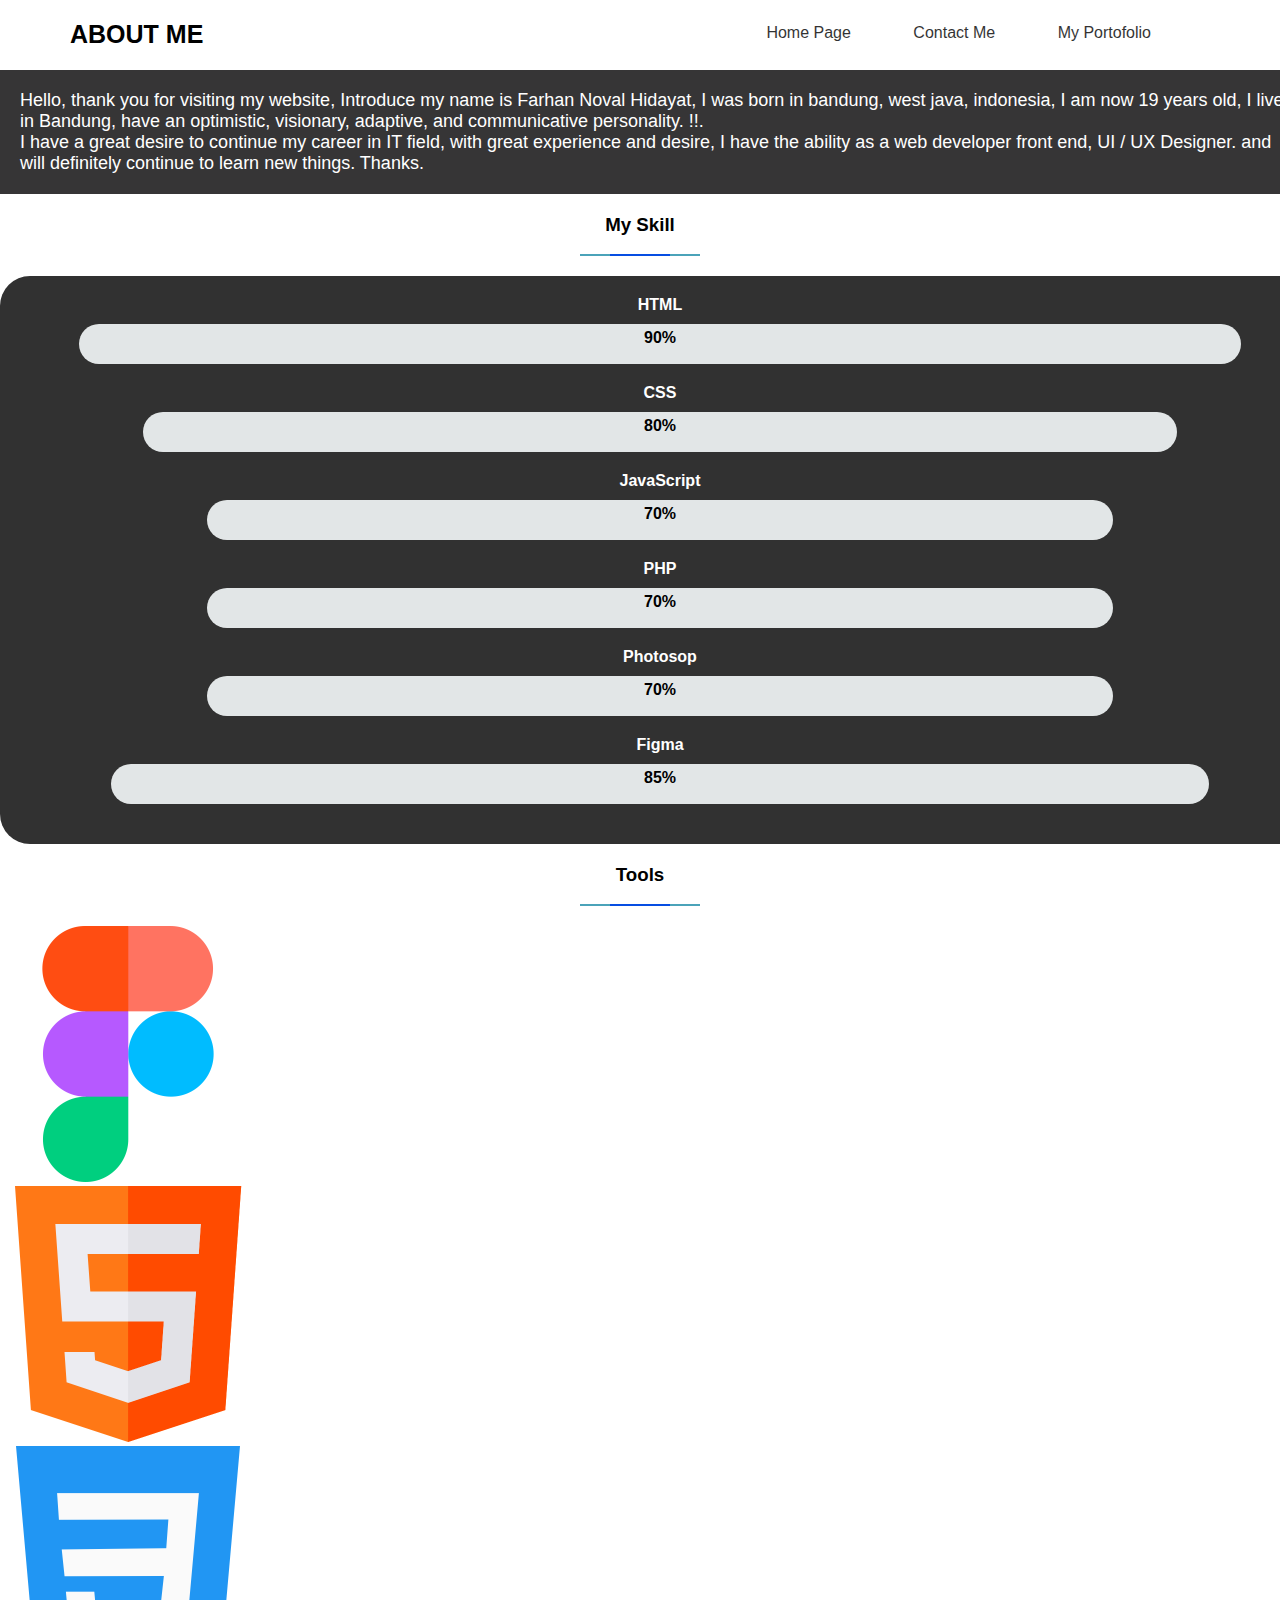
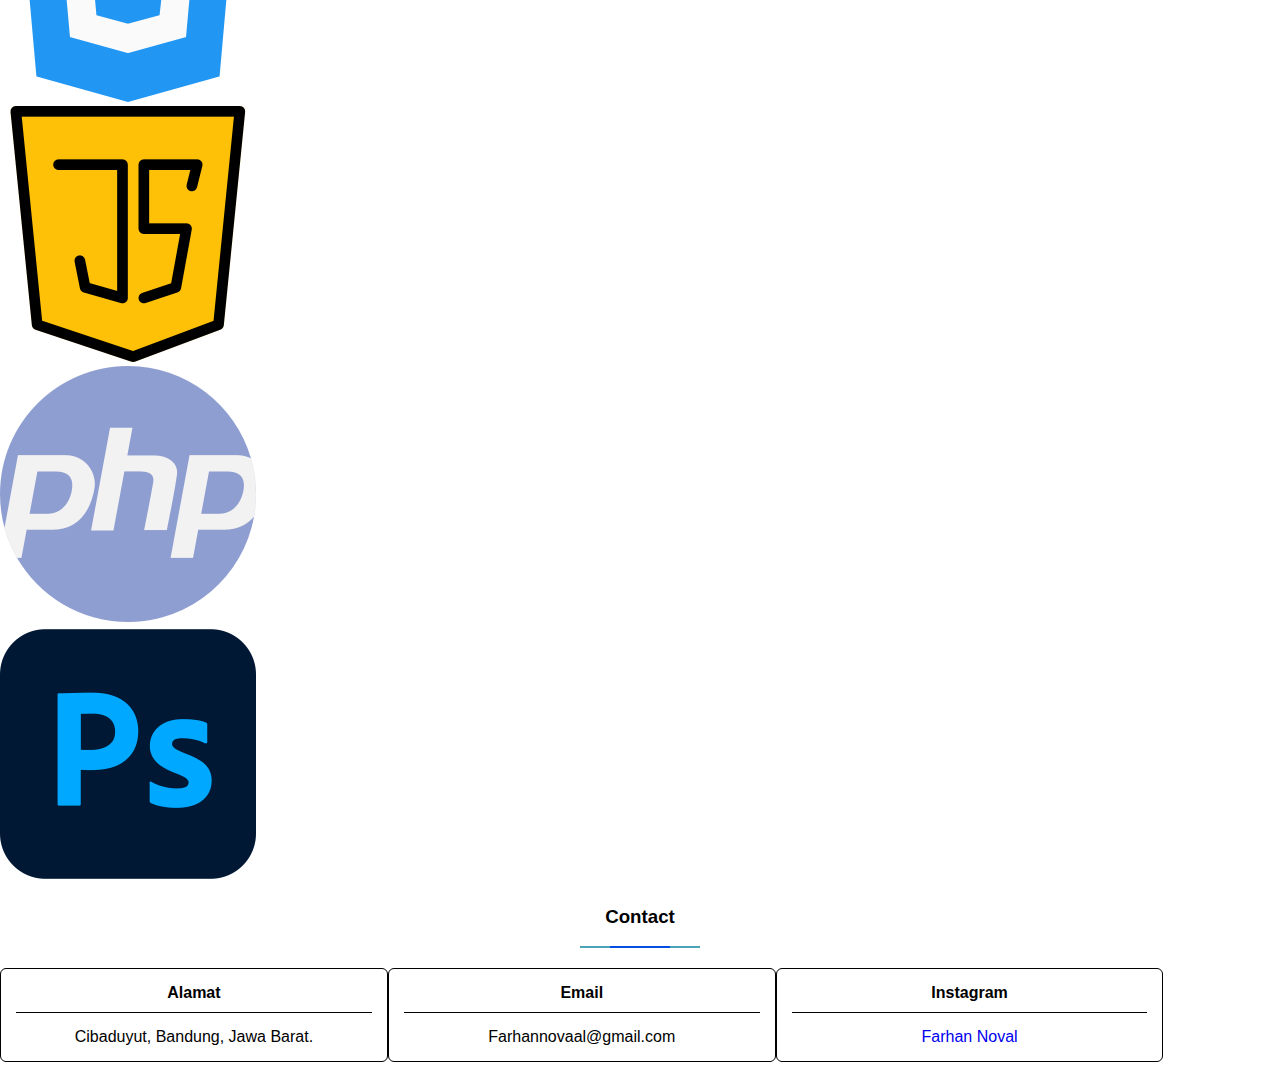
==== commit e7e79745: "update terbaru" ====
--- a/about.html
+++ b/about.html
@@ -42,12 +42,11 @@
 
     <section class="banner-about">
         <div class="row">
-            <div class="foto-about col-lg-4 col-md-6 col-sm-12"> <img src="img/bahan1.jpg" alt=""></div>
 
-            <div class="intro-about col-lg-4">
+            <div class="intro-about col-lg-12">
                 <p>Hello, thank you for visiting my website, Introduce my name is Farhan Noval Hidayat, I was born in bandung, west java, indonesia, I am now 19 years old, I live in Bandung, have an optimistic, visionary, adaptive, and communicative personality. !!. </p>
             </div>
-            <div class="intro-about col-lg-4">
+            <div class="intro-about col-lg-12">
                 <p>I have a great desire to continue my career in IT field, with great experience and desire, I have the ability as a web developer front end, UI / UX Designer. and will definitely continue to learn new things. Thanks.</p>
             </div>
 
--- a/css.css
+++ b/css.css
@@ -21,7 +21,7 @@
 
     header h2 a {
         text-decoration: none;
-        color: rgb(226, 43, 186);
+        color: black
     }
 
     header h2 a:hover {
@@ -43,9 +43,9 @@
     }
 
     header ul li a {
-        background-color: rgb(226, 43, 186);
+        
         text-decoration: none;
-        color: white;
+        color: black;
         padding: 5px;
         border-radius: 10px;
         
@@ -69,17 +69,20 @@
         clear:both;
     }
     .mobile{
-        float:right;
+        float:right;    
         padding:10px;
-        margin-top: 10px;
+      
         display: none;
+        position: relative;
+        
+        
     }
 
     .mobile:hover{
         cursor:pointer;
     }
 
-    #test{ display: none }
+
 
     .sidebar{
         position: fixed;
@@ -119,49 +122,39 @@
         .banner img{
             width:20%;
             height: 200px;
-            border-radius:10px;
+            border-radius:5px;
             box-shadow: 0px 1px 1px black;
             position: relative;
-            float: right;
             right: 100px;
         }
 
         section {
             background-color: white;
-            padding: 50px 20px;
         }
 
         .banner{
             position: relative;
-            left: 5%;
-            background-color:rgb(92, 15, 79);
-            width: 90%;
-            padding: 50px;
+            width: 100%;
             height: 300px;
             border-radius: 10px;
-            margin-top: 20px;
+
         }.banner span{
-            color: rgb(226, 43, 186);
+            color: rgb(180, 171, 171);
         }.banner h4{
-            color: blueviolet;
+            color: rgb(192, 15, 15);
         }
     .header{
             width: 100%;
         }.greeting{
-            width: 50%;
-            float: left;
-        }.img-index{
-            float: right;
-            position: relative;
-            bottom: 200px;
-            left: 500px;
+            background-color: rgb(58, 57, 58);;
+            height: auto;
+            padding: 20px;
+            width: 800px;
+            border-radius: 0px 80px 80px 0px;
         }.greeting p{
             font-size: 18px;
             font-weight: bold;
         }
-        
-
-
         .banner h2, .banner p {
             color: white;
             font-family: sans-serif;
@@ -204,7 +197,7 @@
 
 
         .skill{
-            background-color: rgb(92, 15, 79);
+            background-color: rgb(49, 49, 49);
             color: white;
             width: 100%;
             padding: 20px;
@@ -214,7 +207,6 @@
 
         #skill .bar{
             height: 30px;
-            background-color: rgb(92, 15, 79);
             margin: 10px 0 30px 0;
             border-radius: 20px;
             width: 100%;
@@ -226,6 +218,7 @@
             display: inline-block;
             background-color:rgba(240, 244, 245, 0.93);
             border-radius: 20px;
+            padding: 5px;
         }
 
         .bar  span{
@@ -341,7 +334,7 @@
             grid-template-columns: repeat(3,1fr);
             grid-gap: 30px 10px;
             margin-top: 50px;
-            background-color: rgba(92, 15, 79);
+            background-color: rgb(36, 35, 36);
             padding: 50px;
             height: auto;
             border-radius: 20px;
@@ -362,21 +355,22 @@
         }#portofolio p{
             font-size: 23px;
             text-align: center;
-            background-color: rgba(226, 43, 186);
-            width: 200px;
-            position: relative;
-            left: 420px;
+            background-color: rgb(233, 233, 233);
+            width: auto;
+            position: relative;
+            align-items: center;
+            left: 100%;
             border-radius: 10px;
-            color: white;
+            color: rgb(12, 12, 12);
             box-shadow: 2px 2px 2px  grey;
             margin-top: 20px;
         }#portofolio a {
-            color: white;
+            color: rgb(29, 29, 29);
         }#portofolio p:hover{
             background-color: grey;
         }.contact{
             width: 90%;
-            background-color: rgba(92, 15, 79);
+            background-color: rgb(26, 26, 26);
             position: relative;
             left: 5%;
             padding: 20px;
@@ -401,6 +395,9 @@
             height: 230px;
             text-align: center;
             transition: .5s;
+            color: white;
+            font-weight: bold;
+            margin: auto;
         }
         .pic2 img{
             width: 100%;
@@ -523,23 +520,15 @@
         .active{
             opacity: 0.5;
         }
-        .foto-about img{
-            width: 50%;
-            border-radius: 20px;
-            transform: translateX(60px);
-            float: left;
-        }
+
         .banner-about{
-            background-color:  rgb(92, 15, 79);
-            text-align: center;
+            background-color:  rgb(54, 53, 54);
             color: white;
             font-size: 15px;
-            margin-bottom: 20px;
-            
-
+            padding: 20px;
+            width: 100%;
         }
         .intro-about{
-            float: right;
             font-size: 18px;
         }
 
@@ -559,27 +548,32 @@
             header ul{
                 display:none;
             }.container-gambar{
-                width: 90%;                
+                width: 100%;                
                 display: grid;
                 grid-template-columns: repeat(1,1fr);
-                grid-gap: 30px 10px;
-                background-color: rgba(92, 15, 79);
-                padding-top: 20px;
-                padding-left: 0px;
+                margin: auto;
+        
+               
+            }.pic{
+                width: auto;
                 height: auto;
-                border-radius: 20px;
+             
+             
+            }.pic img{
+                width: 100%;
             }
             #portofolio p{
-                font-size: 23px;
+                font-size: auto;
                 text-align: center;
                 background-color: rgba(226, 43, 186);
-                width: 200px;
+                width: auto;
                 position: relative;
-                left: 25%;
+                left: auto;
                 border-radius: 10px;
                 color: white;
                 box-shadow: 2px 2px 2px  grey;
                 margin-top: 20px;
+                margin: auto;
             }.col-3{
                 width: 100%;
                 text-align: center;
@@ -612,7 +606,8 @@
                 margin: 2px 2px;
                 
             }.banner{
-                width: 100%;
+                width: 90%;
+                left: 5%;
             }.greeting {
                 font-size: 12px;
                 width: 100%;
@@ -629,9 +624,15 @@
                 width: 29%;
                 bottom: 50%;
                 
+            }.greeting img{
+                width: 30%;
+                height: 120px;
+                
+            } .banner span{
+                font-size: 18px;
+            } .banner h2,h4{
+                font-size: 16px;
             }
-               
-            
             .navbar-porto{
                 width: 100%;
            }.img-index span{
@@ -639,9 +640,10 @@
            }.sidebar{
             width: 300px;
            };
-            };
-
-            @media (max-width: 992px){
+            }
+            
+        
+            @media (max-width: 960px){
                 .mobile{
                     display: block;
                     position:fixed;
@@ -657,15 +659,14 @@
                 header ul{
                     display:none;
                 }.container-gambar{
-                    width: 90%;                
+                    width: 100%;                
                     display: grid;
-                    grid-template-columns: repeat(2,1fr);
-                    grid-gap: 30px 10px;
-                    background-color: rgba(92, 15, 79);
-                    padding-top: 20px;
-                    padding-left: 0px;
-                    height: auto;
-                    border-radius: 20px;
+                    grid-template-columns: repeat(1,1fr);
+                    margin: auto;
+            
+                   
+                }.pic{
+                  left: 0;
                 }
                 #portofolio p{
                     font-size: 23px;
@@ -673,13 +674,12 @@
                     background-color: rgba(226, 43, 186);
                     width: 200px;
                     position: relative;
-                    left: 25%;
+                    left: auto;
                     border-radius: 10px;
                     color: white;
                     box-shadow: 2px 2px 2px  grey;
                     margin-top: 20px;
-                    height: 10%;
-                    top: 50%;
+                    margin: auto;
                 }.col-3{
                     width: 100%;
                     text-align: center;
@@ -687,7 +687,7 @@
                 }.contact{
                     width: 90%;
                     position: relative;
-                    left: 5%;
+                    left: 10%;
                     border-radius: 20px;
                     
                 }.alamat{
@@ -712,7 +712,8 @@
                     margin: 2px 2px;
                     
                 }.banner{
-                    width: 100%;
+                    width: 90%;
+                    left: 5%;
                 }.greeting {
                     font-size: 12px;
                     width: 100%;
@@ -729,16 +730,20 @@
                     width: 29%;
                     bottom: 50%;
                     
+                }.greeting img{
+                    width: 30%;
+                    height: 120px;
+                    
+                } .banner span{
+                    font-size: 18px;
+                } .banner h2,h4{
+                    font-size: 16px;
                 }
-                   
-                
                 .navbar-porto{
                     width: 100%;
                }.img-index span{
                  width: 90%;
                }.sidebar{
                 width: 300px;
-               }
-                };
-         
-         +               };
+                }